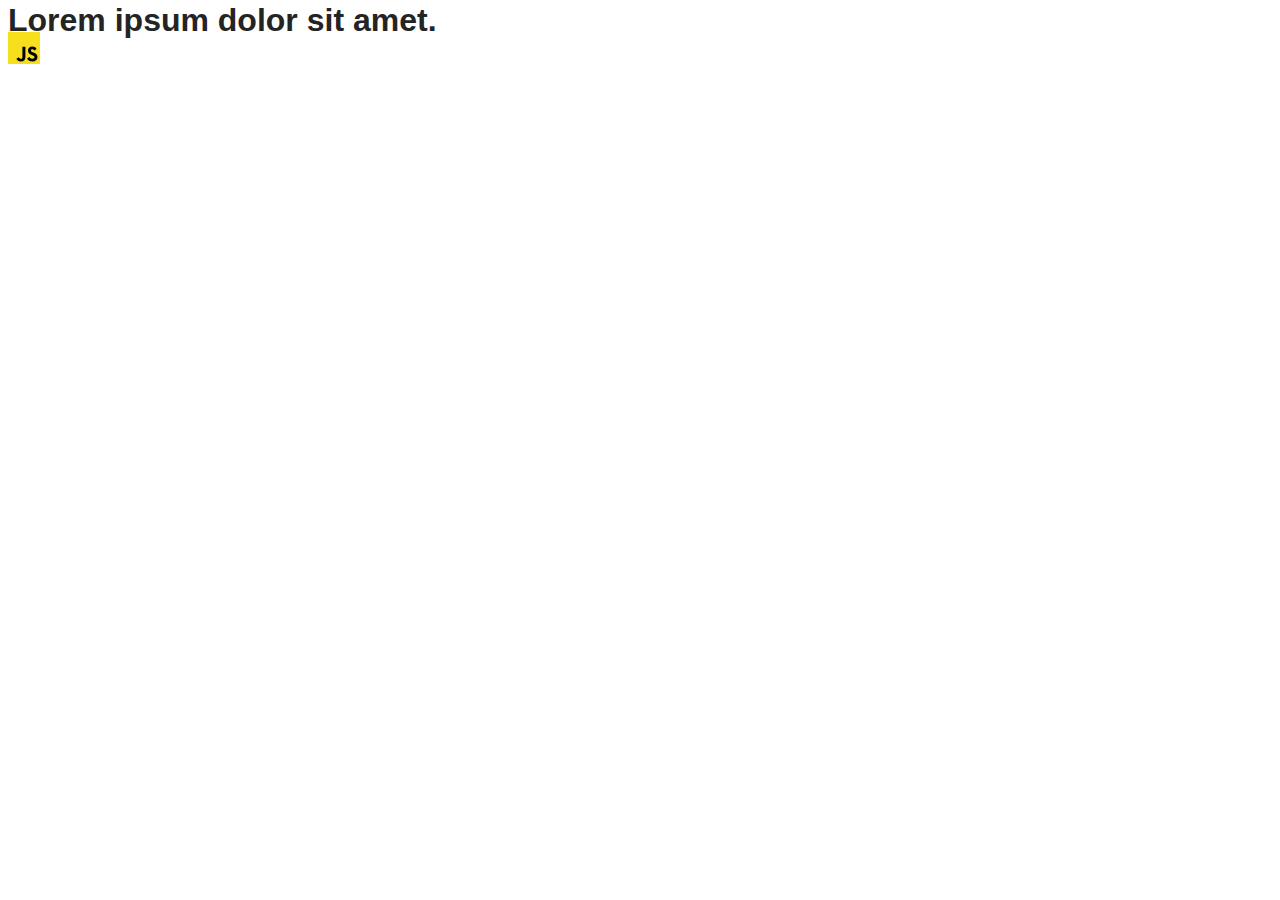
==== src/index.html @ 923f43b0 "Initial commit" ====
<!DOCTYPE html>
<html lang="en">
  <head>
    <meta charset="UTF-8" />
    <link rel="icon" type="image/svg+xml" href="/favicon.svg" />
    <meta name="viewport" content="width=device-width, initial-scale=1.0" />
    <title>Vanilla App Template</title>
    <link rel="stylesheet" href="./css/styles.css" />
  </head>
  <body>
    <load ="partials/header.html" />

    <section>
      <h1>Lorem ipsum dolor sit amet.</h1>
      <!-- Path to images as from index.html file -->
      <img src="./img/javascript.svg" alt="" />
    </section>

    <!-- Loads the specified .html file -->
    <load ="partials/vite-promo.html" />

    <script type="module" src="./main.js"></script>
  </body>
</html>
---- src/css/styles.css ----
/**
  |============================
  | include css partials with
  | default @import url()
  |============================
*/
@import url('./reset.css');
@import url('./vite-promo.css');
@import url('./header.css');

:root {
  font-family: Inter, Avenir, Helvetica, Arial, sans-serif;
  font-size: 16px;
  line-height: 24px;
  font-weight: 400;

  color: #242424;
  background-color: rgba(255, 255, 255, 0.87);

  font-synthesis: none;
  text-rendering: optimizeLegibility;
  -webkit-font-smoothing: antialiased;
  -moz-osx-font-smoothing: grayscale;
  -webkit-text-size-adjust: 100%;
}
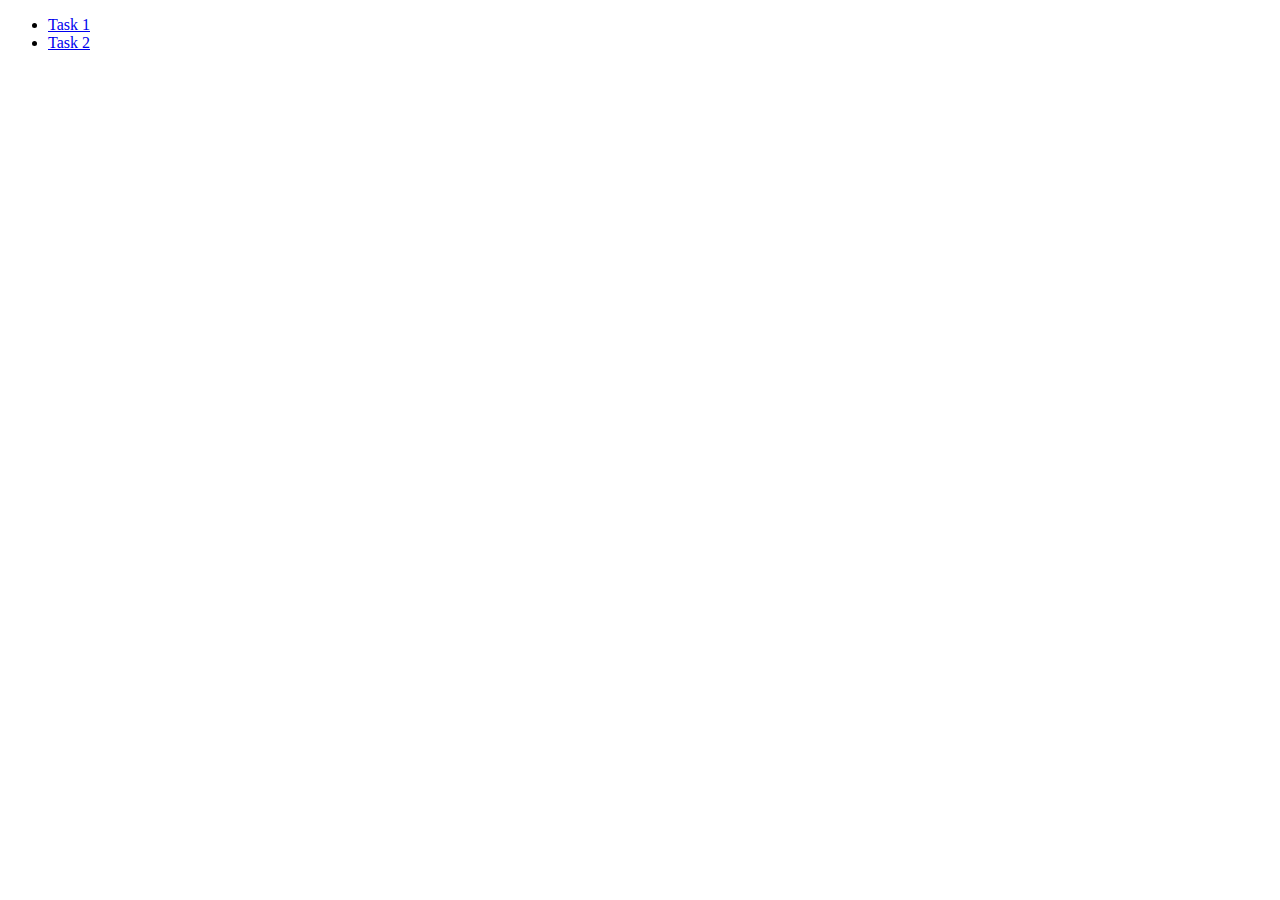
==== commit bfcf2c8e: "start" ====
--- a/src/index.html
+++ b/src/index.html
@@ -8,17 +8,9 @@
     <link rel="stylesheet" href="./css/styles.css" />
   </head>
   <body>
-    <load ="partials/header.html" />
-
-    <section>
-      <h1>Lorem ipsum dolor sit amet.</h1>
-      <!-- Path to images as from index.html file -->
-      <img src="./img/javascript.svg" alt="" />
-    </section>
-
-    <!-- Loads the specified .html file -->
-    <load ="partials/vite-promo.html" />
-
-    <script type="module" src="./main.js"></script>
+    <ul>
+      <li><a href="./01-timer.html">Task 1</a></li>
+      <li><a href="./02-snackbar.html">Task 2</a></li>
+    </ul>
   </body>
 </html>
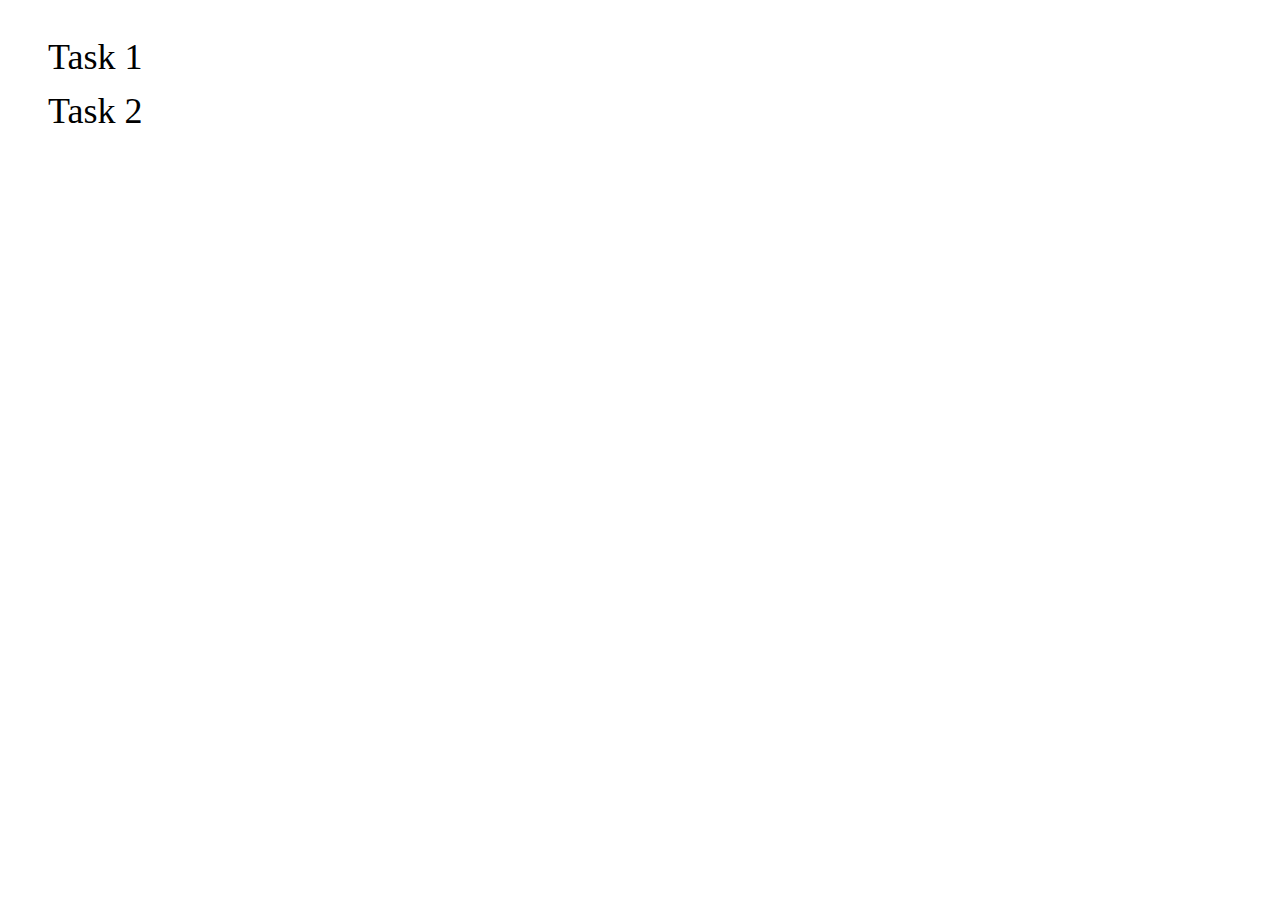
==== commit c3c6711d: "upd" ====
--- a/src/index.html
+++ b/src/index.html
@@ -9,8 +9,8 @@
   </head>
   <body>
     <ul>
-      <li><a href="./01-timer.html">Task 1</a></li>
-      <li><a href="./02-snackbar.html">Task 2</a></li>
+      <li><a href="./1-timer.html">Task 1</a></li>
+      <li><a href="./2-snackbar.html">Task 2</a></li>
     </ul>
   </body>
 </html>
--- a/src/css/styles.css
+++ b/src/css/styles.css
@@ -0,0 +1,12 @@
+ul {
+  list-style: none;
+  font-size: 36px;
+  display: flex;
+  flex-direction: column;
+  gap: 12px;
+}
+
+a {
+  text-decoration: none;
+  color: black;
+}
